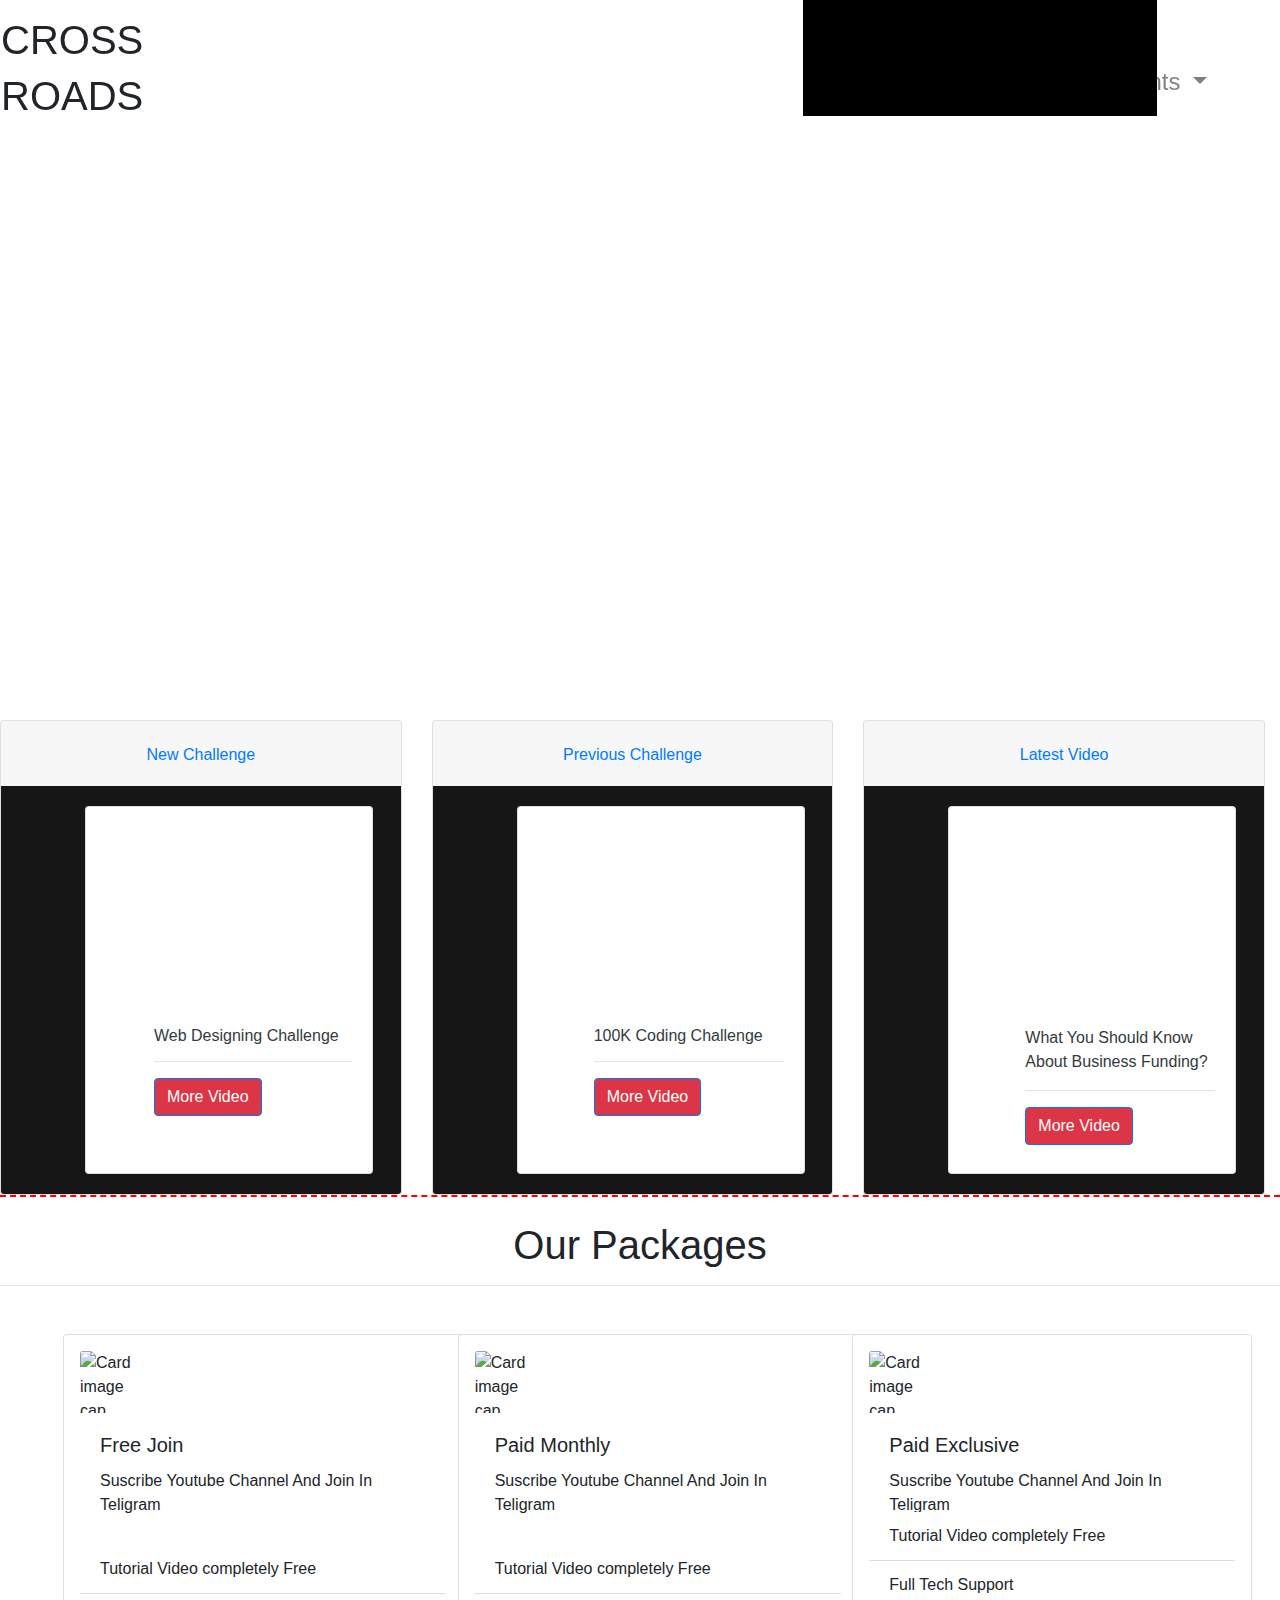
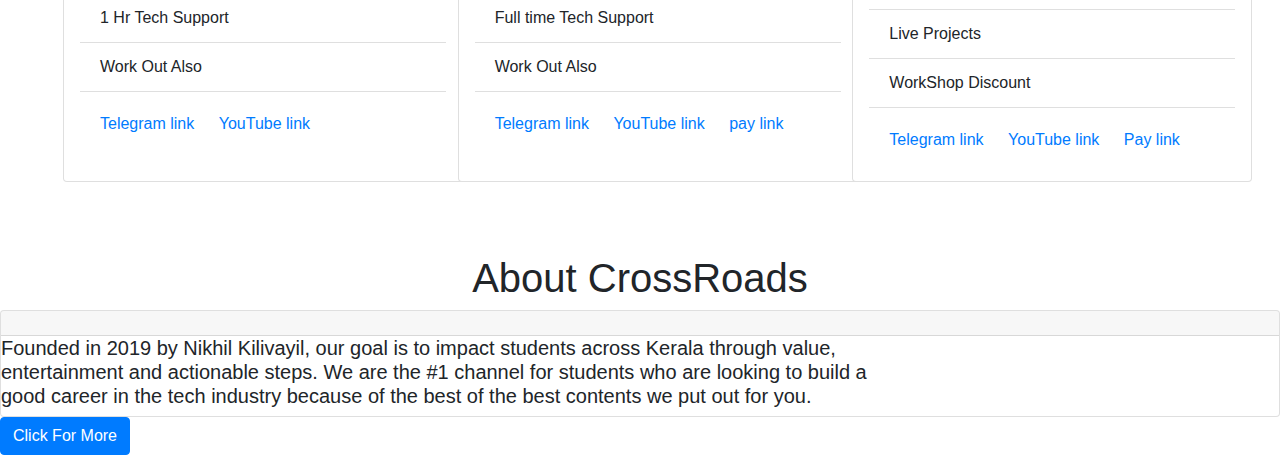
==== fonts/index.html @ 2b91e19b "cross" ====
<!DOCTYPE html>
<html lang="en">

<head>
  <meta charset="utf-8">
  <meta http-equiv="X-UA-Compatible" content="IE=edge">
  <meta name="viewport" content="width=device-width, initial-scale=1">

  <title>CrossRoads</title>

  <!-- Bootstrap -->
  <link rel="stylesheet" href="https://stackpath.bootstrapcdn.com/bootstrap/4.4.1/css/bootstrap.min.css" integrity="sha384-Vkoo8x4CGsO3+Hhxv8T/Q5PaXtkKtu6ug5TOeNV6gBiFeWPGFN9MuhOf23Q9Ifjh" crossorigin="anonymous">
  <link rel="stylesheet" href="css/font-awesome.min.css">
  <link href="css/style.css" rel="stylesheet">
 
  
</head>
<body >
  <header class="navbarpic fixed-top" >
  <div class="row   mr-0 " >
    <div class="col-md-7 col-7 col-sm-7 p-3  " >
   <div id="logo" class="pb-3">
    <h1 id="logo1"><a>CROSS</h1><h1 id="logo2">ROADS</h1></a></h1>
  </div>
  </div>
  
  

      <div class="col-md-4 col-5 col-sm-4">
        <nav id="nav" class="navbar navbar-expand-lg navbar-light  ml-5 pl-5 " id="navbarmain" style="font-size: 150%; background-color: black;">
          <button   id="buttonMain" class="navbar-toggler ml-auto bg-danger " type="button" data-toggle="collapse" data-target="#navbarNavDropdown" 
          aria-controls="navbarNavDropdown" aria-expanded="false" aria-label="Toggle navigation" >
           
          <span class="navbar-toggler-icon "></span>
          </button>
          <div class="collapse navbar-collapse" id="navbarNavDropdown" class="ml-auto">
            <ul class="navbar-nav ml-auto mt-5" id="navbottons">
              <li class="nav-item active ">
                <a class="nav-link " id="navtex" href="#">Home </a>
              </li>
              <li class="nav-item">
                <a class="nav-link "  id="navtex" href="#">About</a>
              </li>
              <li class="nav-item">
                <a class="nav-link " id="navtex" href="#challenge">Videos</a>
              </li>
              <li class="nav-item dropdown text-white">
                <a id="navtex" class="nav-link dropdown-toggle " href="#" id="navbarDropdownMenuLink" data-toggle="dropdown" aria-haspopup="true" aria-expanded="false">
                  Events
                </a>
                <div class="dropdown-menu" aria-labelledby="navbarDropdownMenuLink">
                  <a class="dropdown-item" href="#">RoadMap</a>
                  <a class="dropdown-item" href="#">Coming Soon</a>
                  <a class="dropdown-item" href="#">Coming Soon</a>
                </div>
              </li>
            </ul>
          </div>
        </nav>
</header>
</div>
</div>


<!--############ video and audio    video have loop  audio only play first time ###########-->
<div class="bg-dar backgroundpic"  >
<section >
    <div class=" mr-0 ">
    <div>
   <div  class="embed-responsive embed-responsive-16by9 " >
  <video autoplay muted  src="video/Crossroads_1.mp4"  loop  ></video >
  <audio  autoplay hidden src="mp3/Crossroads_2.mp3" id="playAudio"  ></audio >
</div>
</div>
</div>
</section >

<!--########################### popup collaps card start here #########################-->
<section >
  <div class="row mr-0 ">
    <div class="col-md-4" >

      <!--########################### popup collaps card 1st #########################-->

      <div class="accordion " id="accordionExample"  >
        <div class="card "  >
          <div class="card-header colour" id="headingOne">
            <h2 class="mb-0 text-center" >
              <button  class="btn btn-link textcolor" type="button" data-toggle="collapse"
               data-target="#collapseOne" aria-expanded="true" aria-controls="collapseOne">
                New Challenge 
              </button>
            </h2>
          </div>
          <div id="collapseOne" class="collapse show " style="background-color: rgb(22, 22, 22);" aria-labelledby="headingOne" data-parent="#accordionExample">
            <div class="card-body" >
             
              <!--######## inside Card ###################-->
              <div class="ml-5 pl-3">
              <div class="card pl-5" style="width: 18rem;height: 23em; ">


  <!--################## Current Challenge video Add ##############################################################-->

                <div class="cardvideo p-3">

                  <iframe width="260" height="160" src="https://www.youtube.com/embed/2TfED5L4c3M" frameborder="0"
                   allow="accelerometer; autoplay; encrypted-media; gyroscope; picture-in-picture" allowfullscreen>
                  </iframe>
                 
                </div>
                <div class="card-body  ">
                  <h6 class="card-title cardtext text-dark">Web Designing Challenge</h6><hr>
                 
                  <a href="https://www.youtube.com/watch?v=2TfED5L4c3M&list=PLY-ecO2csVHfRMEmW_ltccnJcMtSGUKSk"    
                     class="btn bg-danger text-white btn-primary">More Video</a>
                </div>
              </div>
            </div>
<!--####################################################################################################################-->





            </div>
          </div>
        </div>
      </div>
    </div>

      <!--########################### popup collaps card 2nd #########################-->

      <div class="col-md-4">
      <div class="accordion" id="accordionExample">
    <div class="card ">
      <div class="card-header colour " id="headingOne">
        <h2 class="mb-0 text-center">
          <button class="btn btn-link textcolor" type="button" data-toggle="collapse" data-target="#collapse1" aria-expanded="true" aria-controls="collapse1">
           Previous Challenge
          </button>
        </h2>
      </div>
  
      <div id="collapse1" class="collapse show"  style="background-color: rgb(22, 22, 22);" aria-labelledby="headingOne" data-parent="#accordionExample">
        <div class="card-body">
          
       <!--######## inside Card ###################-->
       <div class="ml-5 pl-3">
        <div class="card pl-5" style="width: 18rem; height: 23em; ">


<!--################## Previous Challenge video Add ##############################################################-->

          <div class="cardvideo p-3">

            <iframe width="260" height="160" src="https://www.youtube.com/embed/pDmEYRhyusU" frameborder="0"
             allow="accelerometer; autoplay; encrypted-media; gyroscope; picture-in-picture" allowfullscreen>
            </iframe>
           
          </div>
          <div class="card-body  ">
            <div class="align-text-bottom ml-2">
            <h6 class="card-title cardtext text-dark">100K Coding Challenge</h6><hr>
           
            <a href="https://www.youtube.com/watch?v=pDmEYRhyusU&list=PLY-ecO2csVHeKaBI7lAM1jbIPU8K6fUxY"
             class="btn bg-danger text-white btn-primary ">More Video</a>
          </div>
          </div>
        </div>
      </div>
<!--####################################################################################################################-->




        </div>
      </div>
    </div>
  </div>
    </div>
<!--########################### popup collaps card 3rd #########################-->

<div class="col-md-4">
  <div class="accordion" id="accordionExample">
<div class="card ">
  <div class="card-header colour " id="headingOne">
    <h2 class="mb-0 text-center">
      <button class="btn btn-link textcolor " type="button" data-toggle="collapse" data-target="#collapse3" aria-expanded="true" aria-controls="collapse3" >
        Latest Video
      </button>
    </h2>
  </div>

  <div id="collapse3" class="collapse show"  style="background-color: rgb(22, 22, 22);" aria-labelledby="headingOne" data-parent="#accordionExample">
    <div class="card-body">
   
     <!--######## inside Card ###################-->
     <div class="ml-5 pl-3">
      <div class="card pl-5" style="width: 18rem;height: 23em; ">


<!--################## Previous Challenge video Add ##############################################################-->

        <div class="cardvideo p-3">

          <iframe width="260" height="160" src="https://www.youtube.com/embed/SCqZieUVfHQ" frameborder="0"
           allow="accelerometer; autoplay; encrypted-media; gyroscope; picture-in-picture" allowfullscreen>
          </iframe>
         
        </div>
        <div class="card-body  ">
          <div class="align-text-bottom ml-2">
          <p class="card-title cardtext text-dark">What You Should Know About Business Funding?</p><hr>
         
          <a href="https://www.youtube.com/watch?v=SCqZieUVfHQ"
           class="btn bg-danger text-white btn-primary ">More Video</a>
        </div>
        </div>
      </div>
    </div>
  
<!--####################################################################################################################-->
      
    </div>
  </div>
</div>
</div>
</div>
  </div>
</section>
</div>

<!--############# Feature Section 2 ################-->

<section id="Packagesbackground" class=""style="border-top: 2px dashed red;">
  <dev class="container-fluid " >
    <div id="textPackages">
    <h1 class="text-center">Our Packages</h1><hr>
  </div>
    <div class="row mr-0 m-5  ">
      
    
          <!--Card section 1-->
          <div class="col-md-4 " id="cardanimation">

          <div class="card p-3"style="width: 25rem;height: 28em;" >
            <img class="card-img-top " style="height:15%;width: 15%;" src="images/logo.jpg" alt="Card image cap">
            <div class="card-body">
              <h5 class="card-title">Free Join</h5>
              <p class="card-text">Suscribe Youtube Channel And Join In Teligram  </p>
            </div>
            <ul class="list-group list-group-flush">
              <li class="list-group-item">Tutorial Video completely Free</li>
              <li class="list-group-item">1 Hr Tech Support</li>
              <li class="list-group-item">Work Out Also</li>
            </ul>
            <div class="card-body">
              <a href=" https://t.me/cwdisc" class="card-link">Telegram link</a>
              <a href="https://www.youtube.com/channel/UCoGHeFY7jE2OB_TJS_87MOA" class="card-link">YouTube link</a>
            </div>
          </div>
        </div>

         <!--Card section 2-->
         <div class="col-md-4 " id="cardanimation">

          <div class="card p-3" style="width: 25rem;height: 28em;">
            <img class="card-img-top" style="height:15%;width: 15%;" src="images/logo.jpg"  alt="Card image cap">
            <div class="card-body">
              <h5 class="card-title">Paid Monthly </h5>
              <p class="card-text">Suscribe Youtube Channel And Join In Teligram  </p>
            </div>
            <ul class="list-group list-group-flush">
              <li class="list-group-item">Tutorial Video completely Free</li>
              <li class="list-group-item">Full time Tech Support</li>
              <li class="list-group-item">Work Out Also</li>
            </ul>
            <div class="card-body">
              <a href=" https://t.me/cwdisc  " class="card-link">Telegram link</a>
              <a href="https://www.youtube.com/channel/UCoGHeFY7jE2OB_TJS_87MOA" class="card-link">YouTube link</a>
              <a href="#" class="card-link">pay link</a>
            </div>
          </div>
        </div>

         <!--Card section 3-->
          <div class="col-md-4 " id="cardanimation">

          <div class="card p-3" style="width: 25rem;height: 28em;">
            <img class="card-img-top" style="height:15%;width: 15%;" src="images/logo.jpg"  alt="Card image cap">
            <div class="card-body">
              <h5 class="card-title">Paid Exclusive </h5>
              <p class="card-text">Suscribe Youtube Channel And Join In Teligram  </p>
            </div>
            <ul class="list-group list-group-flush">
              <li class="list-group-item">Tutorial Video completely Free</li>
              <li class="list-group-item">Full Tech Support</li>
              <li class="list-group-item">Live Projects</li>
              <li class="list-group-item">WorkShop Discount </li>
            </ul>
            <div class="card-body">
              <a href=" https://t.me/cwdisc" class="card-link">Telegram link</a>
              <a href="https://www.youtube.com/channel/UCoGHeFY7jE2OB_TJS_87MOA" class="card-link">YouTube link</a>
              <a href="#" class="card-link">Pay link</a>
            </div>
          </div>
        </div>  
      </div> 
  </dev>
</section>

<!--####################################### About ######################-->

<section id="aboutcard">
  <div>
<h1 id="about" class="text-center" >About CrossRoads</h1>
<div>
  <div id="accordion">
    <div class="card " id="aboutcard" >
      <div class="card-header" id="headingOne">
        <h5 class="mb-0" >
        </h5>
      </div>

     <h5  class="abouttext">Founded in 2019 by Nikhil Kilivayil, our goal is to impact students across Kerala through value,
       <br> entertainment and actionable steps. We are the #1 channel for students who are looking to build a
       <br> good career in the tech industry because of the best of the best contents we put out for you.</h5> 
     
  
        </div>
      </div>
    </div>
  </div>
</div>




  <p >
    <button id="aboutmore" class="btn btn-primary" type="button" data-toggle="collapse" data-target="#collapseExample" aria-expanded="false" aria-controls="collapseExample">
      Click For More
    </button>
  </p>
  <div class="collapse " id="collapseExample">
    <div class="card card-body "id="aboutcard">
     <h4 class="abouttext" id="aboutcard"> About Nikhil Kilivayil:</h4>

<h6 class="abouttext" id="aboutcard">Nikhil is a Software Engineer turned Entrepreneur who has 9+ years of work experience<br> in the software industry and is now successfully running a Software Consultancy business in Calicut. </h6>

<h6 class="abouttext" id="aboutcard">His passion for teaching had led him to start an educational institution where he teaches <br>how to learn for yourself and build a good career in the tech industry. </h6>

<h6 class="abouttext" id="aboutcard">Nikhil is also the sitting President and board member of a technical NGO named Ping Foundation<br> which focuses on building Open Source projects that have social commitments and imparting technical education to the rural youths.</h6>

<a href="#" class="btn btn-danger btn-lg active" id="aboutcrew" role="button" aria-pressed="true">Our Crew</a>

</div>
</section>
    </div>
  </div>
 
  
  </div>
</div>
  </section>



























 
  <script src="https://code.jquery.com/jquery-3.4.1.slim.min.js" integrity="sha384-J6qa4849blE2+poT4WnyKhv5vZF5SrPo0iEjwBvKU7imGFAV0wwj1yYfoRSJoZ+n" crossorigin="anonymous"></script>
  <script src="https://cdn.jsdelivr.net/npm/popper.js@1.16.0/dist/umd/popper.min.js" integrity="sha384-Q6E9RHvbIyZFJoft+2mJbHaEWldlvI9IOYy5n3zV9zzTtmI3UksdQRVvoxMfooAo" crossorigin="anonymous"></script>
  <script src="https://stackpath.bootstrapcdn.com/bootstrap/4.4.1/js/bootstrap.min.js" integrity="sha384-wfSDF2E50Y2D1uUdj0O3uMBJnjuUD4Ih7YwaYd1iqfktj0Uod8GCExl3Og8ifwB6" crossorigin="anonymous"></script>
  <script src="https://code.jquery.com/jquery-3.5.0.js" integrity="sha256-r/AaFHrszJtwpe+tHyNi/XCfMxYpbsRg2Uqn0x3s2zc=" crossorigin="anonymous"></script>
  <script src="contactform/contactform.js"></script>
</body>

</html>
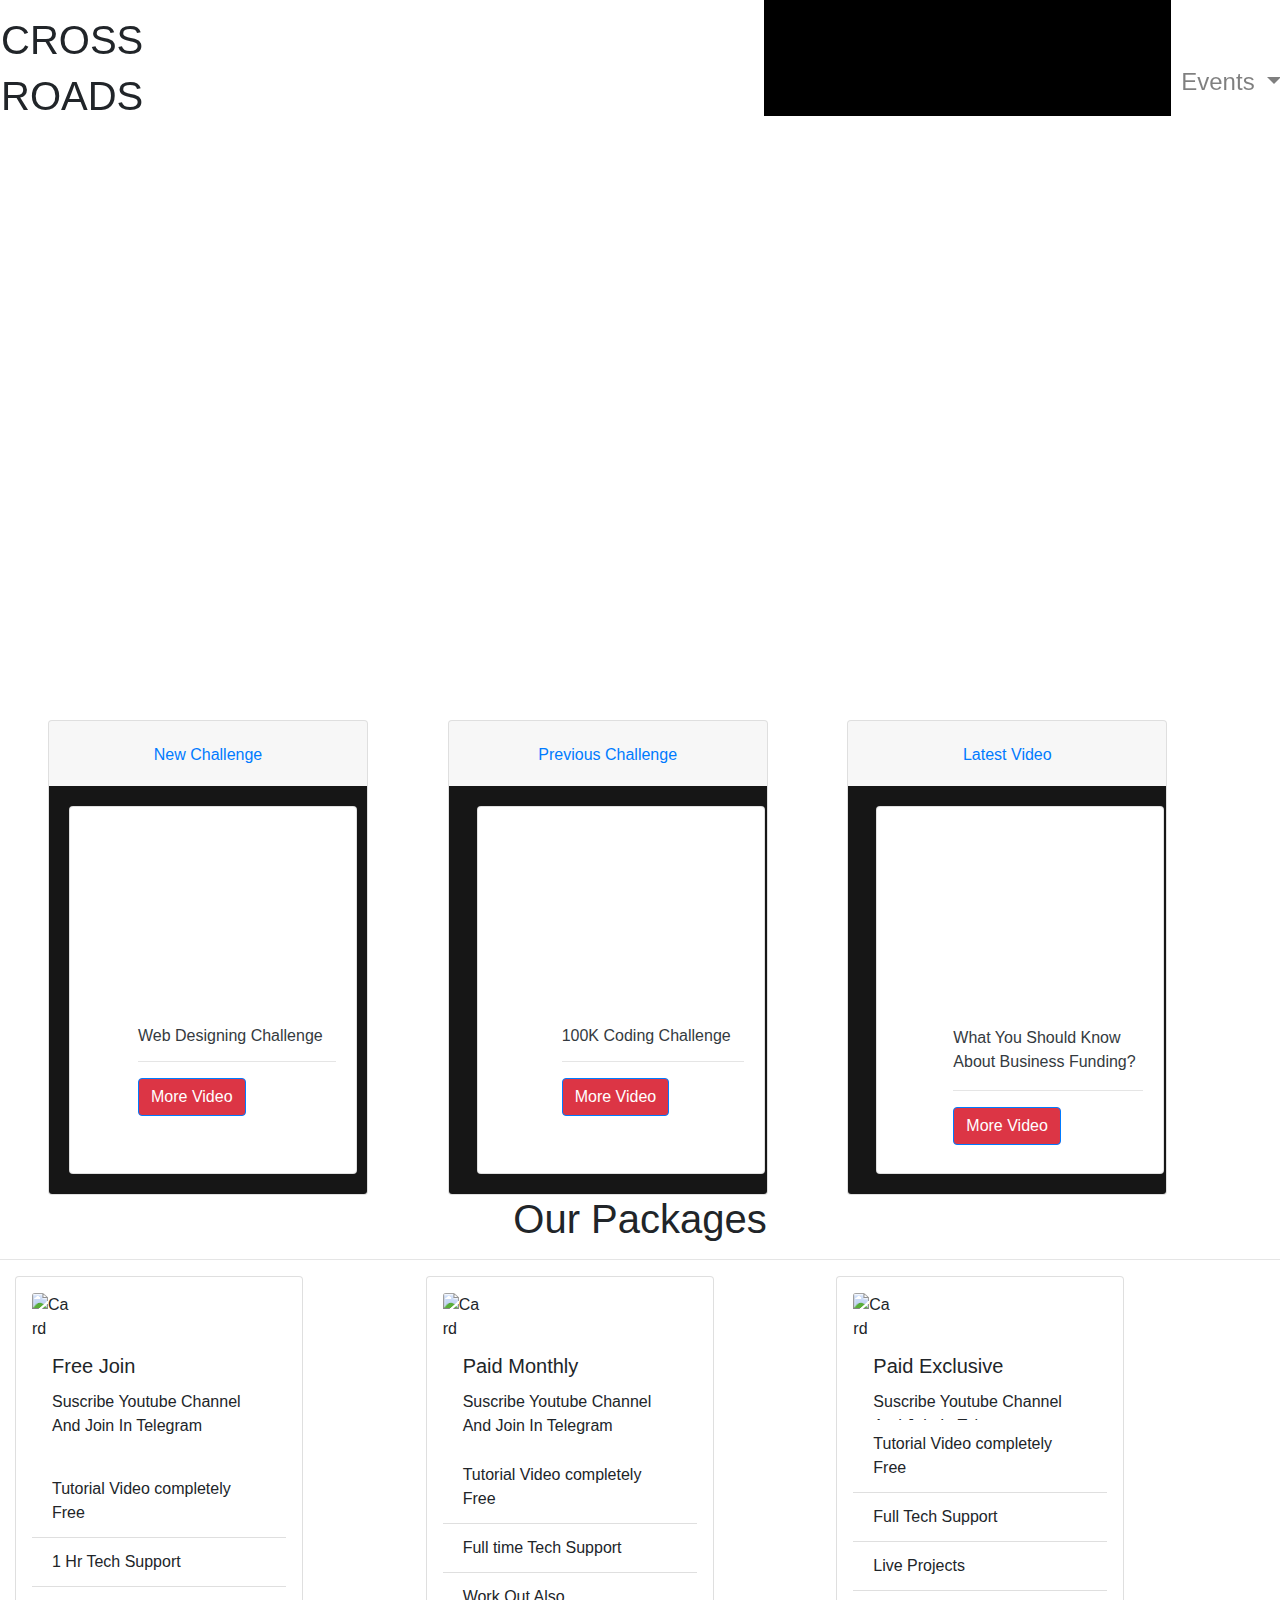
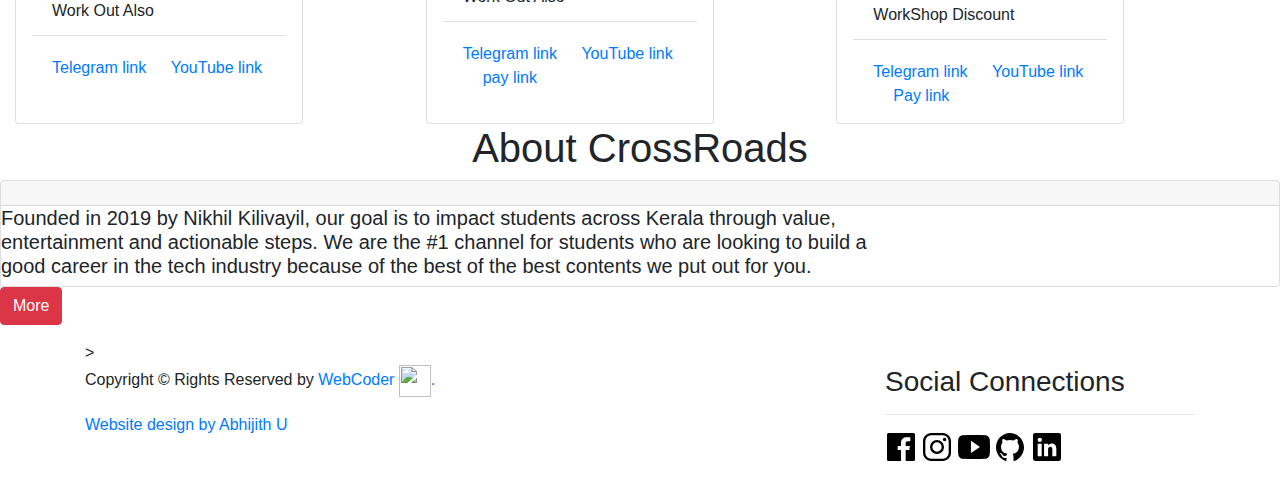
==== commit bf448359: "Update index.html" ====
--- a/fonts/index.html
+++ b/fonts/index.html
@@ -1,5 +1,5 @@
 <!DOCTYPE html>
-<html lang="en">
+<html lang="en" style="scroll-behavior: smooth;" >
 
 <head>
   <meta charset="utf-8">
@@ -7,6 +7,7 @@
   <meta name="viewport" content="width=device-width, initial-scale=1">
 
   <title>CrossRoads</title>
+  <link rel="icon" href="images/logo.jpg" type="image/gif">
 
   <!-- Bootstrap -->
   <link rel="stylesheet" href="https://stackpath.bootstrapcdn.com/bootstrap/4.4.1/css/bootstrap.min.css" integrity="sha384-Vkoo8x4CGsO3+Hhxv8T/Q5PaXtkKtu6ug5TOeNV6gBiFeWPGFN9MuhOf23Q9Ifjh" crossorigin="anonymous">
@@ -17,18 +18,19 @@
 </head>
 <body >
   <header class="navbarpic fixed-top" >
-  <div class="row   mr-0 " >
+  <div class="row " >
     <div class="col-md-7 col-7 col-sm-7 p-3  " >
    <div id="logo" class="pb-3">
     <h1 id="logo1"><a>CROSS</h1><h1 id="logo2">ROADS</h1></a></h1>
   </div>
   </div>
-  
-  
-
-      <div class="col-md-4 col-5 col-sm-4">
-        <nav id="nav" class="navbar navbar-expand-lg navbar-light  ml-5 pl-5 " id="navbarmain" style="font-size: 150%; background-color: black;">
-          <button   id="buttonMain" class="navbar-toggler ml-auto bg-danger " type="button" data-toggle="collapse" data-target="#navbarNavDropdown" 
+
+  
+  
+
+      <div class="col-md-4 col-5 col-sm-4 ">
+        <nav id="nav" class="navbar navbar-expand-lg navbar-light  " id="navbarmain" style="font-size: 150%; background-color: black;">
+          <button   id="buttonMain" class="navbar-toggler ml-auto bg-danger "  type="button" data-toggle="collapse" data-target="#navbarNavDropdown" 
           aria-controls="navbarNavDropdown" aria-expanded="false" aria-label="Toggle navigation" >
            
           <span class="navbar-toggler-icon "></span>
@@ -39,10 +41,13 @@
                 <a class="nav-link " id="navtex" href="#">Home </a>
               </li>
               <li class="nav-item">
-                <a class="nav-link "  id="navtex" href="#">About</a>
+                <a class="nav-link "  id="navtex" href="#aboutcard">About</a>
               </li>
               <li class="nav-item">
-                <a class="nav-link " id="navtex" href="#challenge">Videos</a>
+                <a class="nav-link " id="navtex" href="videos.html">Videos</a>
+              </li>
+              <li class="nav-item">
+                <a class="nav-link " id="navtex" href="#challenge">Contact_US</a>
               </li>
               <li class="nav-item dropdown text-white">
                 <a id="navtex" class="nav-link dropdown-toggle " href="#" id="navbarDropdownMenuLink" data-toggle="dropdown" aria-haspopup="true" aria-expanded="false">
@@ -57,33 +62,36 @@
             </ul>
           </div>
         </nav>
-</header>
-</div>
-</div>
+      </div>
+    </div>
+      </header>
 
 
 <!--############ video and audio    video have loop  audio only play first time ###########-->
 <div class="bg-dar backgroundpic"  >
-<section >
+
+  
+
+<section>
     <div class=" mr-0 ">
     <div>
+
    <div  class="embed-responsive embed-responsive-16by9 " >
-  <video autoplay muted  src="video/Crossroads_1.mp4"  loop  ></video >
+  <video muted="" autoplay="" loop=""  src="video/Crossroads_1.mp4"  ></video >
   <audio  autoplay hidden src="mp3/Crossroads_2.mp3" id="playAudio"  ></audio >
 </div>
 </div>
 </div>
 </section >
-
 <!--########################### popup collaps card start here #########################-->
 <section >
-  <div class="row mr-0 ">
-    <div class="col-md-4" >
+  <div class="row mr-0 pl-md-5 mr-lg-5">
+    
 
       <!--########################### popup collaps card 1st #########################-->
-
+      <div class="col-lg-4 col-md-6" >
       <div class="accordion " id="accordionExample"  >
-        <div class="card "  >
+        <div class="card " style="width: 20rem;" >
           <div class="card-header colour" id="headingOne">
             <h2 class="mb-0 text-center" >
               <button  class="btn btn-link textcolor" type="button" data-toggle="collapse"
@@ -93,10 +101,10 @@
             </h2>
           </div>
           <div id="collapseOne" class="collapse show " style="background-color: rgb(22, 22, 22);" aria-labelledby="headingOne" data-parent="#accordionExample">
-            <div class="card-body" >
+            <div class="card-body " >
              
               <!--######## inside Card ###################-->
-              <div class="ml-5 pl-3">
+              <div class="ml-auto ">
               <div class="card pl-5" style="width: 18rem;height: 23em; ">
 
 
@@ -131,9 +139,9 @@
 
       <!--########################### popup collaps card 2nd #########################-->
 
-      <div class="col-md-4">
+      <div class="col-lg-4 col-md-4">
       <div class="accordion" id="accordionExample">
-    <div class="card ">
+    <div class="card " style="width: 20rem;">
       <div class="card-header colour " id="headingOne">
         <h2 class="mb-0 text-center">
           <button class="btn btn-link textcolor" type="button" data-toggle="collapse" data-target="#collapse1" aria-expanded="true" aria-controls="collapse1">
@@ -143,10 +151,10 @@
       </div>
   
       <div id="collapse1" class="collapse show"  style="background-color: rgb(22, 22, 22);" aria-labelledby="headingOne" data-parent="#accordionExample">
-        <div class="card-body">
+        <div class="card-body ml-2">
           
        <!--######## inside Card ###################-->
-       <div class="ml-5 pl-3">
+       <div class="ml-auto">
         <div class="card pl-5" style="width: 18rem; height: 23em; ">
 
 
@@ -159,7 +167,7 @@
             </iframe>
            
           </div>
-          <div class="card-body  ">
+          <div class="card-body ml-2 ">
             <div class="align-text-bottom ml-2">
             <h6 class="card-title cardtext text-dark">100K Coding Challenge</h6><hr>
            
@@ -181,9 +189,9 @@
     </div>
 <!--########################### popup collaps card 3rd #########################-->
 
-<div class="col-md-4">
+<div class="col-lg-4 col-md-4">
   <div class="accordion" id="accordionExample">
-<div class="card ">
+<div class="card " style="width: 20rem;">
   <div class="card-header colour " id="headingOne">
     <h2 class="mb-0 text-center">
       <button class="btn btn-link textcolor " type="button" data-toggle="collapse" data-target="#collapse3" aria-expanded="true" aria-controls="collapse3" >
@@ -193,11 +201,11 @@
   </div>
 
   <div id="collapse3" class="collapse show"  style="background-color: rgb(22, 22, 22);" aria-labelledby="headingOne" data-parent="#accordionExample">
-    <div class="card-body">
+    <div class="card-body ml-2">
    
      <!--######## inside Card ###################-->
-     <div class="ml-5 pl-3">
-      <div class="card pl-5" style="width: 18rem;height: 23em; ">
+     <div class="ml-auto  ">
+      <div class="card pl-5 " style="width: 18rem;height: 23em; ">
 
 
 <!--################## Previous Challenge video Add ##############################################################-->
@@ -231,88 +239,94 @@
 </section>
 </div>
 
+<!--########################### popup collaps card End here #########################-->
+
+
 <!--############# Feature Section 2 ################-->
-
-<section id="Packagesbackground" class=""style="border-top: 2px dashed red;">
-  <dev class="container-fluid " >
+  
+<section id="Packagesbackground">
+  <div >
     <div id="textPackages">
     <h1 class="text-center">Our Packages</h1><hr>
   </div>
-    <div class="row mr-0 m-5  ">
-      
-    
-          <!--Card section 1-->
-          <div class="col-md-4 " id="cardanimation">
-
-          <div class="card p-3"style="width: 25rem;height: 28em;" >
-            <img class="card-img-top " style="height:15%;width: 15%;" src="images/logo.jpg" alt="Card image cap">
-            <div class="card-body">
-              <h5 class="card-title">Free Join</h5>
-              <p class="card-text">Suscribe Youtube Channel And Join In Teligram  </p>
+    <div class="row mr-0 ml-5 m-md-0 pr-md-5 ">
+
+       <!--############## Card section 1 ##############-->
+
+       <div class="col-lg-4 col-md-4 m-auto   " id="cardanimation">
+  
+        <div class="card p-3"style="width: 18rem;height: 28em;" >
+          <img class="card-img-top " style="height:10%;width: 15%;" src="images/logo.jpg" alt="Card image cap">
+          <div class="card-body">
+            <h5 class="card-title">Free Join</h5>
+            <p class="card-text">Suscribe Youtube Channel And Join In Telegram  </p>
+          </div>
+          <ul class="list-group list-group-flush">
+            <li class="list-group-item">Tutorial Video completely Free</li>
+            <li class="list-group-item">1 Hr Tech Support</li>
+            <li class="list-group-item">Work Out Also</li>
+          </ul>
+          <div class="card-body">
+            <a href=" https://t.me/cwdisc" class="card-link">Telegram link</a>
+            <a href="https://www.youtube.com/channel/UCoGHeFY7jE2OB_TJS_87MOA" class="card-link">YouTube link</a>
+          </div>
+        </div>
+      </div>
+
+<!--############ Card section 2 ###############-->
+
+<div class="col-md-6 col-lg-4 m-auto" id="cardanimation">
+  
+  <div class="card p-3" style="width: 18rem;height: 28em;">
+    <img class="card-img-top" style="height:10%;width: 15%;" src="images/logo.jpg"  alt="Card image cap">
+    <div class="card-body">
+      <h5 class="card-title">Paid Monthly </h5>
+      <p class="card-text">Suscribe Youtube Channel And Join In Telegram  </p>
+    </div>
+    <ul class="list-group list-group-flush">
+      <li class="list-group-item">Tutorial Video completely Free</li>
+      <li class="list-group-item">Full time Tech Support</li>
+      <li class="list-group-item">Work Out Also</li>
+    </ul>
+    <div class="card-body">
+      <a href=" https://t.me/cwdisc  " class="card-link">Telegram link</a>
+      <a href="https://www.youtube.com/channel/UCoGHeFY7jE2OB_TJS_87MOA" class="card-link">YouTube link</a>
+      <a href="#" class="card-link">pay link</a>
+    </div>
+  </div>
+</div>
+
+
+           <!--############## Card section 3 #####################-->
+
+           <div class="col-md-6 col-lg-4 m-auto " id="cardanimation">
+  
+            <div class="card p-3" style="width: 18rem;height: 28em;">
+              <img class="card-img-top" style="height:10%;width: 15%;" src="images/logo.jpg"  alt="Card image cap">
+              <div class="card-body">
+                <h5 class="card-title">Paid Exclusive </h5>
+                <p class="card-text">Suscribe Youtube Channel And Join In Telegram  </p>
+              </div>
+              <ul class="list-group list-group-flush">
+                <li class="list-group-item">Tutorial Video completely Free</li>
+                <li class="list-group-item">Full Tech Support</li>
+                <li class="list-group-item">Live Projects</li>
+                <li class="list-group-item">WorkShop Discount </li>
+              </ul>
+              <div class="card-body">
+                <a href=" https://t.me/cwdisc" class="card-link">Telegram link</a>
+                <a href="https://www.youtube.com/channel/UCoGHeFY7jE2OB_TJS_87MOA" class="card-link">YouTube link</a>
+                <a href="#" class="card-link">Pay link</a>
+              </div>
             </div>
-            <ul class="list-group list-group-flush">
-              <li class="list-group-item">Tutorial Video completely Free</li>
-              <li class="list-group-item">1 Hr Tech Support</li>
-              <li class="list-group-item">Work Out Also</li>
-            </ul>
-            <div class="card-body">
-              <a href=" https://t.me/cwdisc" class="card-link">Telegram link</a>
-              <a href="https://www.youtube.com/channel/UCoGHeFY7jE2OB_TJS_87MOA" class="card-link">YouTube link</a>
-            </div>
-          </div>
-        </div>
-
-         <!--Card section 2-->
-         <div class="col-md-4 " id="cardanimation">
-
-          <div class="card p-3" style="width: 25rem;height: 28em;">
-            <img class="card-img-top" style="height:15%;width: 15%;" src="images/logo.jpg"  alt="Card image cap">
-            <div class="card-body">
-              <h5 class="card-title">Paid Monthly </h5>
-              <p class="card-text">Suscribe Youtube Channel And Join In Teligram  </p>
-            </div>
-            <ul class="list-group list-group-flush">
-              <li class="list-group-item">Tutorial Video completely Free</li>
-              <li class="list-group-item">Full time Tech Support</li>
-              <li class="list-group-item">Work Out Also</li>
-            </ul>
-            <div class="card-body">
-              <a href=" https://t.me/cwdisc  " class="card-link">Telegram link</a>
-              <a href="https://www.youtube.com/channel/UCoGHeFY7jE2OB_TJS_87MOA" class="card-link">YouTube link</a>
-              <a href="#" class="card-link">pay link</a>
-            </div>
-          </div>
-        </div>
-
-         <!--Card section 3-->
-          <div class="col-md-4 " id="cardanimation">
-
-          <div class="card p-3" style="width: 25rem;height: 28em;">
-            <img class="card-img-top" style="height:15%;width: 15%;" src="images/logo.jpg"  alt="Card image cap">
-            <div class="card-body">
-              <h5 class="card-title">Paid Exclusive </h5>
-              <p class="card-text">Suscribe Youtube Channel And Join In Teligram  </p>
-            </div>
-            <ul class="list-group list-group-flush">
-              <li class="list-group-item">Tutorial Video completely Free</li>
-              <li class="list-group-item">Full Tech Support</li>
-              <li class="list-group-item">Live Projects</li>
-              <li class="list-group-item">WorkShop Discount </li>
-            </ul>
-            <div class="card-body">
-              <a href=" https://t.me/cwdisc" class="card-link">Telegram link</a>
-              <a href="https://www.youtube.com/channel/UCoGHeFY7jE2OB_TJS_87MOA" class="card-link">YouTube link</a>
-              <a href="#" class="card-link">Pay link</a>
-            </div>
-          </div>
-        </div>  
-      </div> 
-  </dev>
-</section>
-
-<!--####################################### About ######################-->
-
-<section id="aboutcard">
+          </div>  
+        </div> 
+    </div>
+  </section>
+
+ <!--####################################### About ######################-->
+  
+ <section id="aboutcard">
   <div>
 <h1 id="about" class="text-center" >About CrossRoads</h1>
 <div>
@@ -338,8 +352,8 @@
 
 
   <p >
-    <button id="aboutmore" class="btn btn-primary" type="button" data-toggle="collapse" data-target="#collapseExample" aria-expanded="false" aria-controls="collapseExample">
-      Click For More
+    <button id="aboutmore" class="btn btn-danger" type="button" data-toggle="collapse" data-target="#collapseExample" aria-expanded="false" aria-controls="collapseExample">
+      More
     </button>
   </p>
   <div class="collapse " id="collapseExample">
@@ -352,42 +366,55 @@
 
 <h6 class="abouttext" id="aboutcard">Nikhil is also the sitting President and board member of a technical NGO named Ping Foundation<br> which focuses on building Open Source projects that have social commitments and imparting technical education to the rural youths.</h6>
 
-<a href="#" class="btn btn-danger btn-lg active" id="aboutcrew" role="button" aria-pressed="true">Our Crew</a>
-
+<div class="ml-auto">
+<a  href="#" class="btn btn-danger btn-lg active" id="aboutcrew" role="button" aria-pressed="true">Our Crew</a>
+</div>
 </div>
 </section>
     </div>
   </div>
- 
-  
-  </div>
-</div>
-  </section>
-
-
-
-
-
-
-
-
-
-
-
-
-
-
-
-
-
-
-
-
-
-
-
-
-
+  </div>
+</div>
+</section>
+
+<!--########## Footer ###############-->
+     
+<footer class="site-footer" id="footer">
+  <div class="container">>
+  </div>
+  <div class="container">
+    <div class="row">
+      <div class="col-md-8 col-sm-6 col-xs-12" id="footsize">
+        <p class="copyright-text">Copyright &copy; Rights Reserved by 
+     <a href="#">WebCoder <img src="images/WebCoder.png" style="width: 2em; height: 2em;"</a>.
+        </p>
+        <p class="copyright-text">Website design by <a href="#">Abhijith U</a></p>
+      </div>
+
+      <div class="col-md-4 col-sm-6 col-xs-12">
+        <ul class="social-icons">
+          <h3 id="socialtext">Social Connections</h3><hr>
+         <div class="allicon">
+          <svg href="#" xmlns="http://www.w3.org/2000/svg" class="logo1" width="2em" height="2em" viewBox="0 0 512 512">
+            <title>Facebook</title><path d="M455.27,32H56.73A24.74,24.74,0,0,0,32,56.73V455.27A24.74,24.74,0,0,0,56.73,480H256V304H202.45V240H256V189c0-57.86,40.13-89.36,91.82-89.36,24.73,0,51.33,1.86,57.51,2.68v60.43H364.15c-28.12,0-33.48,13.3-33.48,32.9V240h67l-8.75,64H330.67V480h124.6A24.74,24.74,0,0,0,480,455.27V56.73A24.74,24.74,0,0,0,455.27,32Z"/></svg>
+           
+            <svg xmlns="http://www.w3.org/2000/svg" class="logo2" width="2em" height="2em" viewBox="0 0 512 512"><title>Instagram
+            </title><path d="M349.33,69.33a93.62,93.62,0,0,1,93.34,93.34V349.33a93.62,93.62,0,0,1-93.34,93.34H162.67a93.62,93.62,0,0,1-93.34-93.34V162.67a93.62,93.62,0,0,1,93.34-93.34H349.33m0-37.33H162.67C90.8,32,32,90.8,32,162.67V349.33C32,421.2,90.8,480,162.67,480H349.33C421.2,480,480,421.2,480,349.33V162.67C480,90.8,421.2,32,349.33,32Z"/><path d="M377.33,162.67a28,28,0,1,1,28-28A27.94,27.94,0,0,1,377.33,162.67Z"/><path d="M256,181.33A74.67,74.67,0,1,1,181.33,256,74.75,74.75,0,0,1,256,181.33M256,144A112,112,0,1,0,368,256,112,112,0,0,0,256,144Z"/></svg>
+            
+            <svg xmlns="http://www.w3.org/2000/svg" class="logo3" width="2em" height="2em" viewBox="0 0 512 512"><title>YouTube</title>
+              <path d="M508.64,148.79c0-45-33.1-81.2-74-81.2C379.24,65,322.74,64,265,64H247c-57.6,0-114.2,1-169.6,3.6-40.8,0-73.9,36.4-73.9,81.4C1,184.59-.06,220.19,0,255.79q-.15,53.4,3.4,106.9c0,45,33.1,81.5,73.9,81.5,58.2,2.7,117.9,3.9,178.6,3.8q91.2.3,178.6-3.8c40.9,0,74-36.5,74-81.5,2.4-35.7,3.5-71.3,3.4-107Q512.24,202.29,508.64,148.79ZM207,353.89V157.39l145,98.2Z"/></svg>
+             
+              <svg xmlns="http://www.w3.org/2000/svg" class="logo4" width="2em" height="2em" viewBox="0 0 512 512"><title>GitHub</title>
+              <path d="M256,32C132.3,32,32,134.9,32,261.7c0,101.5,64.2,187.5,153.2,217.9a17.56,17.56,0,0,0,3.8.4c8.3,0,11.5-6.1,11.5-11.4,0-5.5-.2-19.9-.3-39.1a102.4,102.4,0,0,1-22.6,2.7c-43.1,0-52.9-33.5-52.9-33.5-10.2-26.5-24.9-33.6-24.9-33.6-19.5-13.7-.1-14.1,1.4-14.1h.1c22.5,2,34.3,23.8,34.3,23.8,11.2,19.6,26.2,25.1,39.6,25.1a63,63,0,0,0,25.6-6c2-14.8,7.8-24.9,14.2-30.7-49.7-5.8-102-25.5-102-113.5,0-25.1,8.7-45.6,23-61.6-2.3-5.8-10-29.2,2.2-60.8a18.64,18.64,0,0,1,5-.5c8.1,0,26.4,3.1,56.6,24.1a208.21,208.21,0,0,1,112.2,0c30.2-21,48.5-24.1,56.6-24.1a18.64,18.64,0,0,1,5,.5c12.2,31.6,4.5,55,2.2,60.8,14.3,16.1,23,36.6,23,61.6,0,88.2-52.4,107.6-102.3,113.3,8,7.1,15.2,21.1,15.2,42.5,0,30.7-.3,55.5-.3,63,0,5.4,3.1,11.5,11.4,11.5a19.35,19.35,0,0,0,4-.4C415.9,449.2,480,363.1,480,261.7,480,134.9,379.7,32,256,32Z"/></svg>
+             
+               <svg xmlns="http://www.w3.org/2000/svg" class="logo5" width="2em" height="2em" viewBox="0 0 512 512"><title>LinkedIn</title>
+                <path d="M444.17,32H70.28C49.85,32,32,46.7,32,66.89V441.61C32,461.91,49.85,480,70.28,480H444.06C464.6,480,480,461.79,480,441.61V66.89C480.12,46.7,464.6,32,444.17,32ZM170.87,405.43H106.69V205.88h64.18ZM141,175.54h-.46c-20.54,0-33.84-15.29-33.84-34.43,0-19.49,13.65-34.42,34.65-34.42s33.85,14.82,34.31,34.42C175.65,160.25,162.35,175.54,141,175.54ZM405.43,405.43H341.25V296.32c0-26.14-9.34-44-32.56-44-17.74,0-28.24,12-32.91,23.69-1.75,4.2-2.22,9.92-2.22,15.76V405.43H209.38V205.88h64.18v27.77c9.34-13.3,23.93-32.44,57.88-32.44,42.13,0,74,27.77,74,87.64Z"/></svg>
+          </div>
+        </ul>
+      </div>
+    </div>
+  </div>
+</footer>
 
 
  
